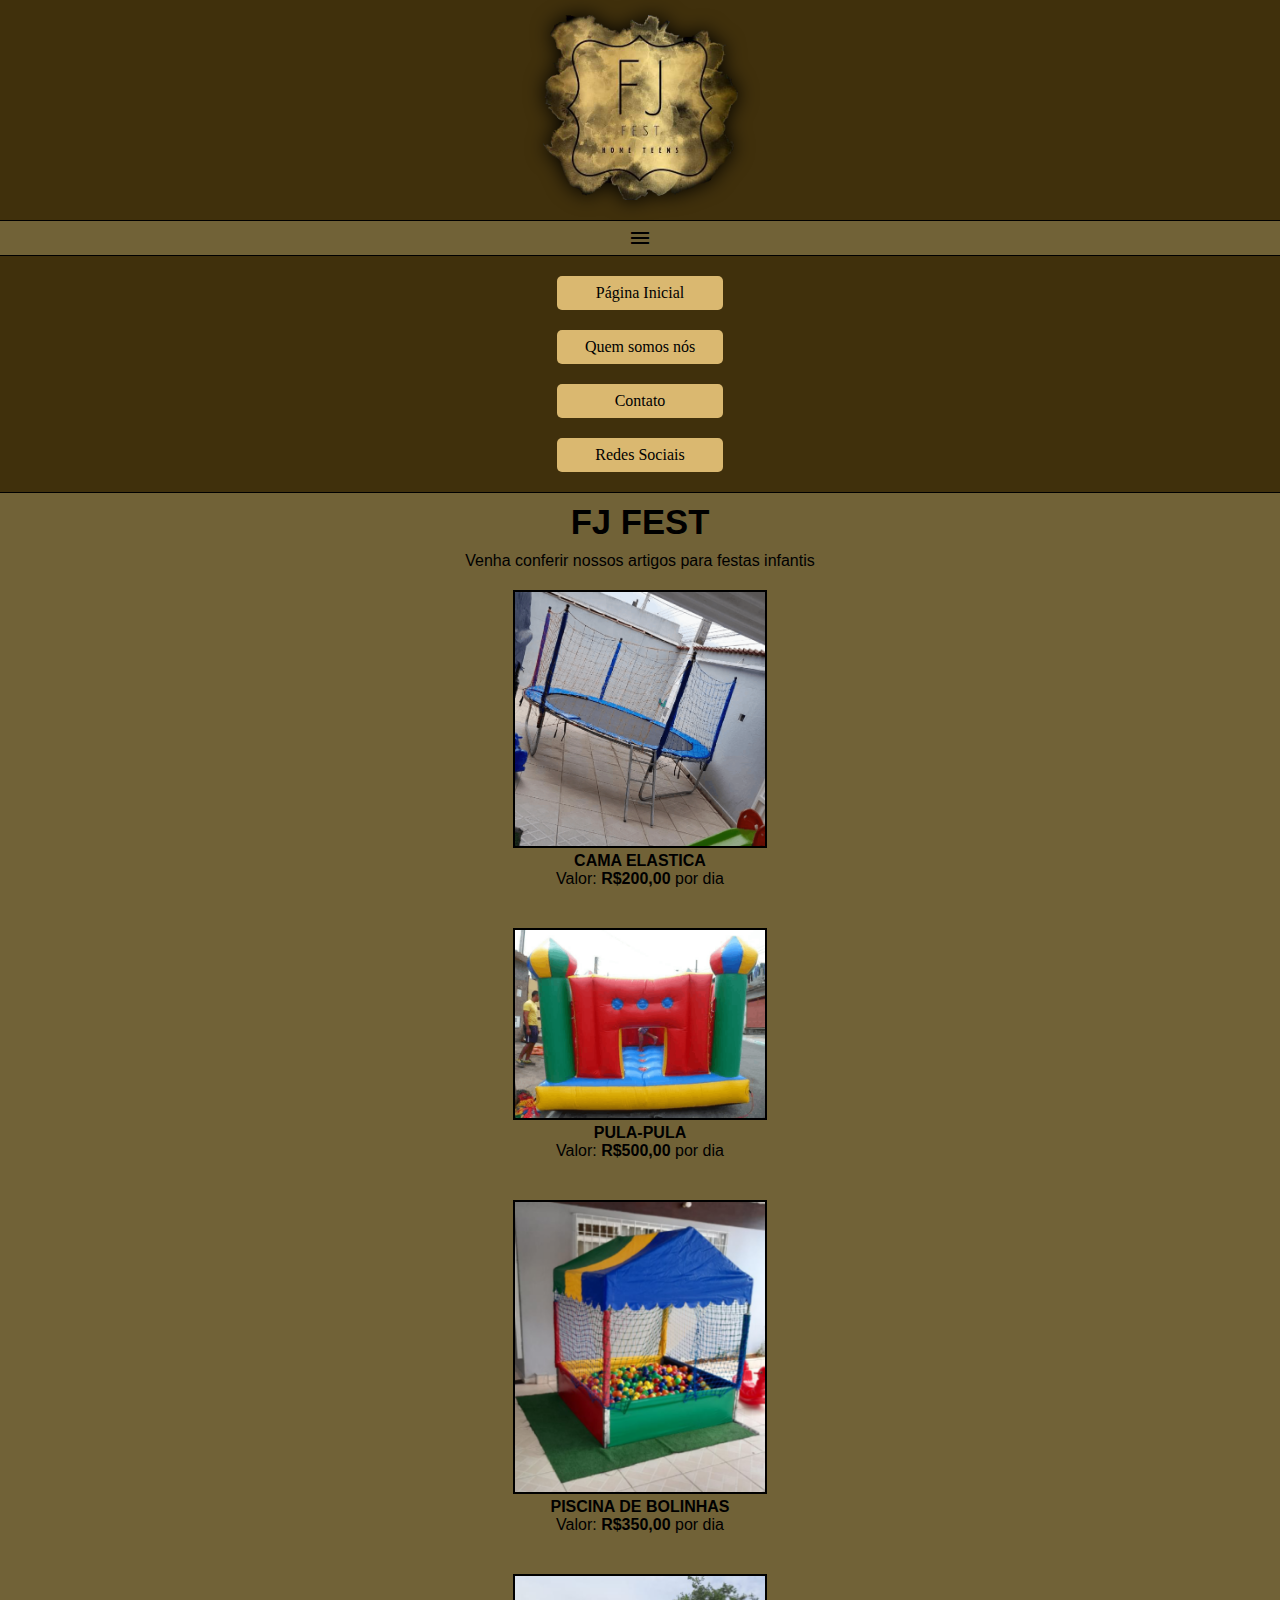
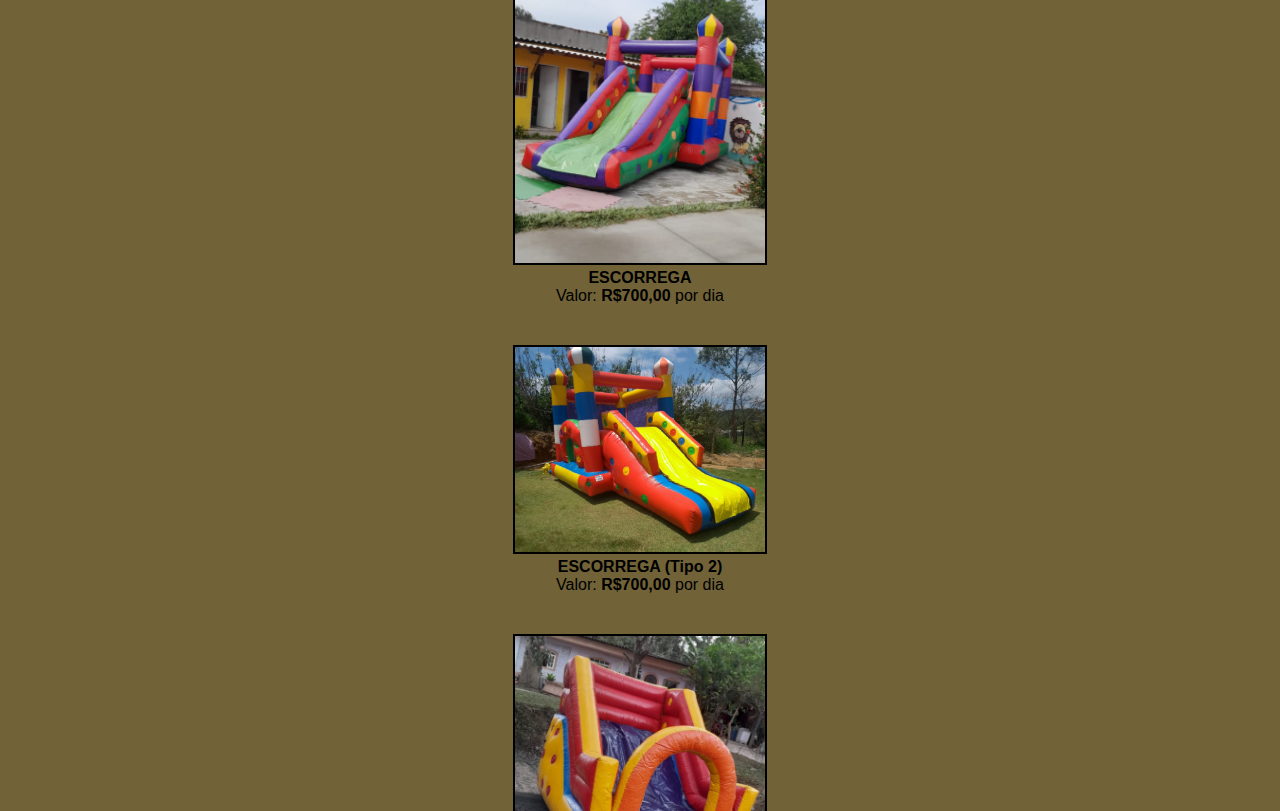
==== index.html @ 9ad312c6 "adicionando mobilefirst" ====
<!DOCTYPE html>
<html lang="pt-br">
<head>
    <meta charset="UTF-8">
    <meta http-equiv="X-UA-Compatible" content="IE=edge">
    <meta name="viewport" content="width=device-width, initial-scale=1.0">
    <link rel="shortcut icon" href="favicon.ico" type="image/x-icon">
    <link rel="stylesheet" href="styles/style.css">
    <link href="https://fonts.cdnfonts.com/css/adobe-clean" rel="stylesheet">
    <link href="https://fonts.googleapis.com/icon?family=Material+Icons"rel="stylesheet">
    <title>Locação de brinquedos</title>
</head>
<body onresize="changeSize()">
    <header id="header">
        <img src="imagens/logo.png" alt="logo">
    </header>
    <span id="burguer" class="material-icons" onclick="clickMenu()">menu</span>
    <menu id="menu">
        <ul>
            <li><a href="index.html">Página Inicial</a></li>
            <li><a href="quemsomos.html">Quem somos nós</a></li>
            <li><a href="contato.html">Contato</a></li>
            <li><a href="redes-sociais.html">Redes Sociais</a></li>
        </ul>
    </menu>
    <main>
        <section id="sec1">
            <h1>FJ FEST</h1>
            <article id="art1">
                    <p>Venha conferir nossos artigos para festas infantis</p>
                    <img src="imagens/camae.png" alt="cama-elastica" class="brinq1">
                    <p><strong>CAMA ELASTICA</strong></p>
                    <p>Valor: <strong>R$200,00</strong> por dia</p>
                <section class="sec1">
                    <img src="imagens/pulapula.png" alt="pula-pula" class="brinq">
                    <p><strong>PULA-PULA</strong></p>
                    <p>Valor: <strong>R$500,00</strong> por dia</p>
                </section>
                <section class="sec1">
                    <img src="imagens/pbolinha.png" alt="piscina-de-bolinha" class="brinq">
                    <p><strong>PISCINA DE BOLINHAS</strong></p>
                    <p>Valor: <strong>R$350,00</strong> por dia</p>
                </section>
                <section class="sec1">
                    <img src="imagens/escorrega.png" alt="escorrega" class="brinq">
                    <p><strong>ESCORREGA</strong></p>
                    <p>Valor: <strong>R$700,00</strong> por dia</p>
                </section>
                <section class="sec1">
                    <img src="imagens/escorrega3.png" alt="escorrega-3" class="brinq">
                    <p><strong>ESCORREGA (Tipo 2)</strong></p>
                    <p>Valor: <strong>R$700,00</strong> por dia</p>  
                </section>
                <section class="sec1">
                    <img src="imagens/escorrega2.png" alt="escorrega-2" class="brinq">
                    <p><strong>ESCORREGA (menor)</strong></p>
                    <p>Valor: <strong>R$450,00</strong> por dia</p>  
                </section>
            </article>
        </section>
        <footer>
            <ul>
                <li><a href="#header">Página Inical</a></li>         
            </ul>
            <p><strong>CONTATO</strong></p>
            <p><strong>+55 (11) 91111-2222</strong></p>
        </footer>
    </main>
    <script>
        function clickMenu() {
            if (menu.style.display == 'block') {
                menu.style.display = 'none'
            } else {
                menu.style.display = 'block'
            }
        }

        function changeSize() {
            if (window.innerWidth >= 768) {
                menu.style.display = 'block'
            } else {
                menu.style.display = 'none'
            }
        }
    </script>
</body>
</html>
---- styles/style.css ----
@charset "UTF-8";

/* MOBILE FIRST */

:root {
    --cor1: #40300C;
    --cor2: #716237;
    --cor3: #DAB870;
    --cor4: #F2D68C;
    --fonte1: 'Adobe Clean UX', sans-serif;
    --fonte2: 'Work Sans', sans-serif;

}

::-webkit-scrollbar {
        width: 0px;
        height: 0px;
    }

@import url('https://fonts.cdnfonts.com/css/adobe-clean');

@import url('https://fonts.googleapis.com/css2?family=Work+Sans:ital,wght@0,100;0,200;0,300;0,400;0,500;0,600;0,700;0,800;0,900;1,100;1,200;1,300;1,400;1,500;1,600;1,700;1,800;1,900&display=swap');


/* PAGINA PRINCPAL */
* {
    margin: 0px;
    padding: 0px;
    
}

html, body {
    width: 100vw;
    height: 100vh;
}

body {
    box-sizing: border-box;
    background-color: var(--cor2);
}

header {
    background-color: var(--cor1);
    text-align: center;
    height: 220px;
    border-bottom: 1px solid black;
}

header > img {
    width: 195px;
    margin: auto;
    padding-top: 15px;
    filter: drop-shadow(0 0 10px rgb(0, 0, 0));
}

menu {
    background-color: var(--cor1);
    text-align: center;
    padding: 10px;
    border-bottom: 1px solid black;
}

menu > ul > li {
    
    list-style-type: none;
    padding: 10px;
    
}

menu > ul > li > a {
    margin: auto;
    text-decoration: none;
    color: black;
    background-color: var(--cor3);
    padding: 8px;
    border-radius: 5px;
    width: 150px;
    display: block; 
}

main > section > h1 {
    font-family: var(--fonte1);
    font-weight: bolder;
    font-size: 26pt;
    text-align: center;
    margin-top: 10px;
}

main > section#sec1 > article#art1 {
    margin-top: 10px;
    text-align: center;
}

menu {
  display: none;
}

span#burguer {
    background-color: var(--cor2);
    display: block;
    text-align: center;
    padding: 5px;
    cursor: pointer;
    border-bottom: 1px solid black;
}

img.brinq {
    margin-top: 20px;
    width: 250px;
    border: 2px solid black;

}

img.brinq1 {
    margin-top: 20px;
    width: 250px;
    border: 2px solid black;
}

main > section#sec1 > article#art1 p {
    font-family: var(--fonte2);
}

.sec1 {
    margin-top: 20px;
}

footer > ul > li {
  text-align: center;
  background-color: var(--cor1);
  padding: 10px;
}

footer > ul > li > a {
  color: white;
  text-decoration: none;
}

footer > p {
  text-align: center;
  margin-top: 10px;
  color: white; 
}
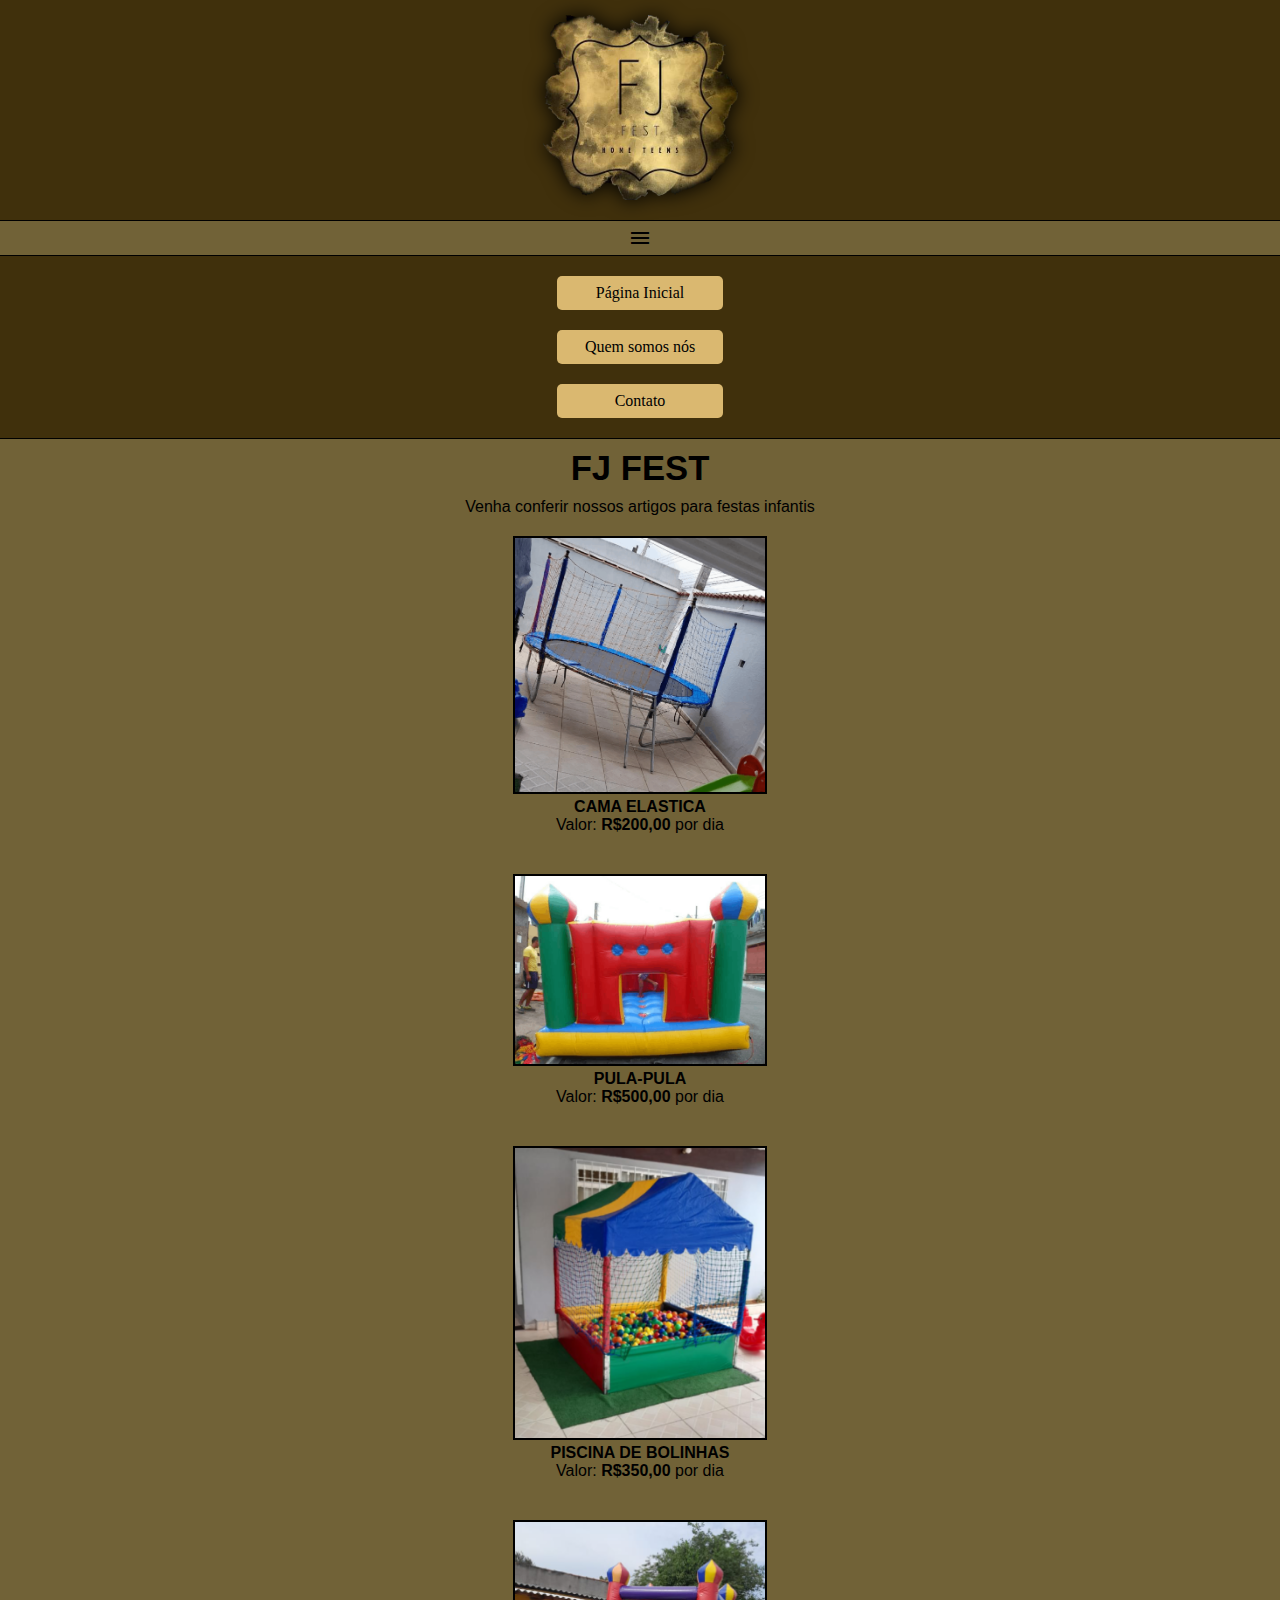
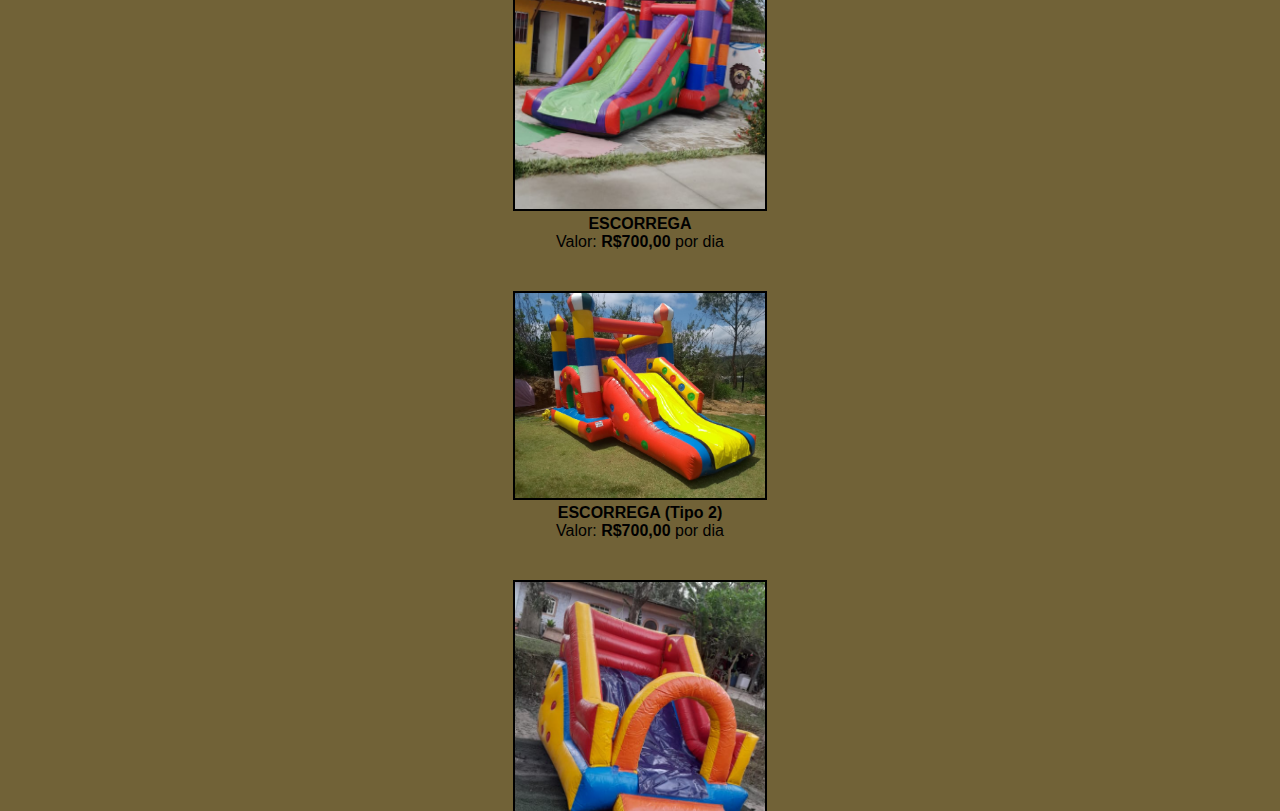
==== commit 5f001322: "bugfix" ====
--- a/index.html
+++ b/index.html
@@ -20,7 +20,6 @@
             <li><a href="index.html">Página Inicial</a></li>
             <li><a href="quemsomos.html">Quem somos nós</a></li>
             <li><a href="contato.html">Contato</a></li>
-            <li><a href="redes-sociais.html">Redes Sociais</a></li>
         </ul>
     </menu>
     <main>
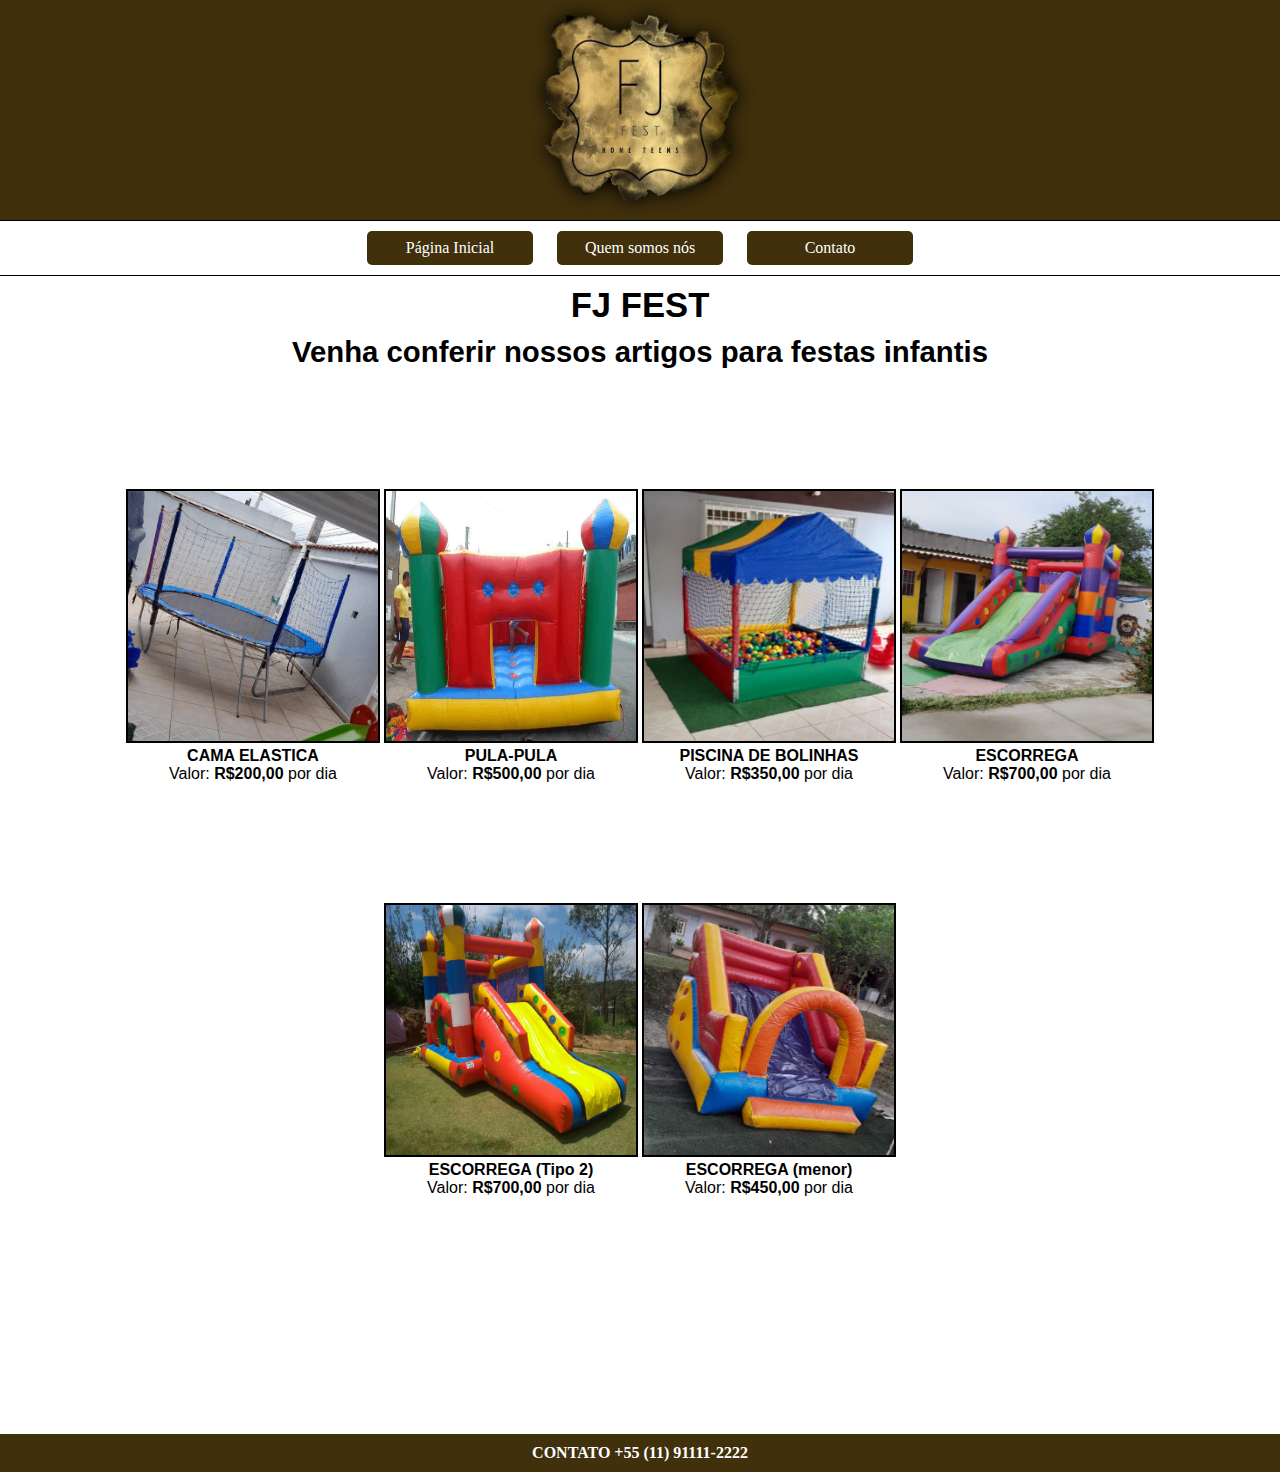
==== commit 388289b9: "adicionando mudanças e corrigindo bugs" ====
--- a/index.html
+++ b/index.html
@@ -5,7 +5,8 @@
     <meta http-equiv="X-UA-Compatible" content="IE=edge">
     <meta name="viewport" content="width=device-width, initial-scale=1.0">
     <link rel="shortcut icon" href="favicon.ico" type="image/x-icon">
-    <link rel="stylesheet" href="styles/style.css">
+    <link rel="stylesheet" href="styles/style.css" media="screen">
+    <link rel="stylesheet" href="styles/media-queries.css">
     <link href="https://fonts.cdnfonts.com/css/adobe-clean" rel="stylesheet">
     <link href="https://fonts.googleapis.com/icon?family=Material+Icons"rel="stylesheet">
     <title>Locação de brinquedos</title>
@@ -26,10 +27,12 @@
         <section id="sec1">
             <h1>FJ FEST</h1>
             <article id="art1">
-                    <p>Venha conferir nossos artigos para festas infantis</p>
-                    <img src="imagens/camae.png" alt="cama-elastica" class="brinq1">
-                    <p><strong>CAMA ELASTICA</strong></p>
-                    <p>Valor: <strong>R$200,00</strong> por dia</p>
+                    <h1>Venha conferir nossos artigos para festas infantis</h1>
+                    <section class="sec1" id="s1">
+                        <img src="imagens/camae.png" alt="cama-elastica" class="brinq1">
+                        <p><strong>CAMA ELASTICA</strong></p>
+                        <p>Valor: <strong>R$200,00</strong> por dia</p>
+                    </section>
                 <section class="sec1">
                     <img src="imagens/pulapula.png" alt="pula-pula" class="brinq">
                     <p><strong>PULA-PULA</strong></p>
@@ -58,11 +61,11 @@
             </article>
         </section>
         <footer>
+            
             <ul>
-                <li><a href="#header">Página Inical</a></li>         
+                <li><p><strong>CONTATO +55 (11) 91111-2222</strong></p></li>
             </ul>
-            <p><strong>CONTATO</strong></p>
-            <p><strong>+55 (11) 91111-2222</strong></p>
+            
         </footer>
     </main>
     <script>
@@ -75,7 +78,7 @@
         }
 
         function changeSize() {
-            if (window.innerWidth >= 768) {
+            if (window.innerWidth >= 586) {
                 menu.style.display = 'block'
             } else {
                 menu.style.display = 'none'
--- a/styles/style.css
+++ b/styles/style.css
@@ -36,7 +36,7 @@
 
 body {
     box-sizing: border-box;
-    background-color: var(--cor2);
+    background-color: white;
 }
 
 header {
@@ -54,9 +54,8 @@
 }
 
 menu {
-    background-color: var(--cor1);
+    background-color: var(--cor2);
     text-align: center;
-    padding: 10px;
     border-bottom: 1px solid black;
 }
 
@@ -65,6 +64,11 @@
     list-style-type: none;
     padding: 10px;
     
+}
+
+menu > ul > li > a:hover {
+    background-color: var(--cor4);
+    text-decoration: underline;
 }
 
 menu > ul > li > a {
@@ -86,17 +90,23 @@
     margin-top: 10px;
 }
 
+main > section > article > h1 {
+    font-size: 22pt;
+    font-family: var(--fonte1);
+}
+
 main > section#sec1 > article#art1 {
     margin-top: 10px;
     text-align: center;
 }
 
 menu {
-  display: none;
+    display: none;
 }
 
 span#burguer {
-    background-color: var(--cor2);
+    background-color: var(--cor1);
+    color: white;
     display: block;
     text-align: center;
     padding: 5px;
@@ -125,6 +135,17 @@
     margin-top: 20px;
 }
 
+
+.sec1 img {
+    margin-top: 100px;
+}
+
+footer {
+    margin-top: 19.3vh;
+}
+
+
+
 footer > ul > li {
   text-align: center;
   background-color: var(--cor1);
@@ -138,7 +159,6 @@
 
 footer > p {
   text-align: center;
-  margin-top: 10px;
   color: white; 
 }
 
--- a/styles/media-queries.css
+++ b/styles/media-queries.css
@@ -0,0 +1,144 @@
+@charset "UTF-8";
+
+:root {
+	--cor1: #40300C;
+	--cor2: #716237;
+	--cor3: #DAB870;
+	--cor4: #F2D68C;
+	--fonte1: 'Adobe Clean UX', sans-serif;
+	--fonte2: 'Work Sans', sans-serif;
+}
+
+::-webkit-scrollbar {
+	width: 0px;
+	height: 0px;
+}
+
+@media screen and (min-width: 586px)  and (max-width: 992px){
+
+
+	body {
+		background-color: white;
+	}
+	span#burguer {
+	display: none;
+	}
+	menu {
+	background-color: white;
+	display: inline;
+	border: 0;
+	padding-top: 0;
+	}
+	menu li {
+	display: inline-block;
+	}
+
+	menu > ul > li > a {
+	margin: auto;
+	text-decoration: none;
+	color: white;
+	background-color: var(--cor1);
+	padding: 8px;
+	border-radius: 5px;
+	width: 150px;
+	}
+
+	main > section#sec1 {
+	border-top: 1px solid black;
+	}
+	footer {
+		margin-top: 19.6vh;
+	}
+
+}
+
+@media screen and (min-width: 992px) and (max-width: 1200px) {
+
+	body {
+		background-color: white;
+	}
+	span#burguer {
+	display: none;
+	}
+	menu {
+	display: inline;
+	background-color: white;
+	border: 0;
+	padding-top: 0;
+	}
+	menu li {
+	display: inline-block;
+	}
+
+	menu > ul > li > a {
+	margin: auto;
+	text-decoration: none;
+	color: white;
+	background-color: var(--cor1);
+	padding: 8px;
+	border-radius: 5px;
+	width: 150px;
+	}
+
+	main > section#sec1 {
+	border-top: 1px solid black;
+	}
+	
+	footer {
+		margin-top: 19.6vh;
+	}
+
+}
+
+@media screen and (min-width: 1200px) and (max-width: 1980px) {
+	body {
+		background-color: white;
+	}
+	span#burguer {
+		display: none;
+		}
+		menu {
+		display: inline;
+		background-color: white;
+		border: 0;
+		padding-top: 0;
+		}
+		menu li {
+		display: inline-block;
+		}
+		
+
+		menu > ul > li > a {
+		margin: auto;
+		text-decoration: none;
+		color: white;
+		background-color: var(--cor1);
+		padding: 8px;
+		border-radius: 5px;
+		width: 150px;
+		}
+	
+		main > section#sec1 {
+		border-top: 1px solid black;
+		}
+
+		section.sec1 {
+			display: inline-block;
+		}
+
+		.sec1 > img {
+			width: 250px;
+			height: 250px;
+		}
+
+		footer {
+			margin-top: 26.3vh;
+		}
+
+		footer > ul > li > p {
+			color: white;
+		}
+
+		
+
+}